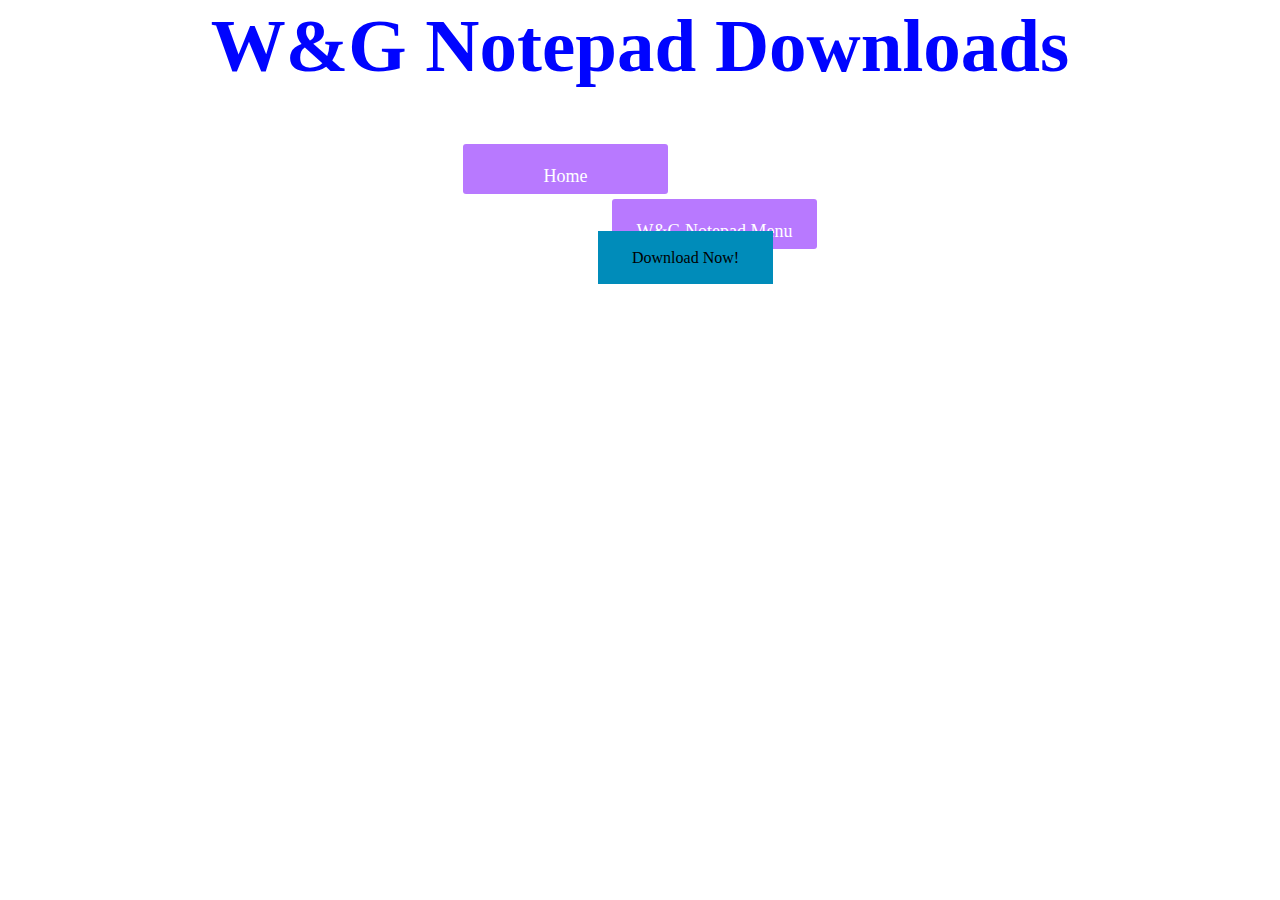
==== notepad_download.html @ edac906a "Add files via upload" ====
<!DOCTYPE html>
<html lang="en">
<head>
    <link rel="stylesheet" href="style.css">
    <meta charset="UTF-8">
    <meta http-equiv="X-UA-Compatible" content="IE=edge">
    <meta name="viewport" content="width=device-width, initial-scale=1.0">
    <title>W&G Notepad</title>
</head>
<body>
    <h1 class="h1">W&G Notepad Downloads</h1>
    <div>
        <a class="navbar_home" href="index.html">Home</a>
          
    </div>

    <div>
        <a class="navbar_download" href="./notepad.html">W&G Notepad Menu</a> 
    </div>
    <div class="others">
        <a class="button button2" href="./W&G Notepad.rar" download>Download Now!</a>
    </div>
    

</body>
</html>
---- style.css ----
#navbar{
    width:200px;
    margin:0px;
    left:50px;
    height: 25px;
    border-radius:3px;
}

@keyframes try{
    0%   {background-color: rgb(155, 6, 255)}
    25%  {background-color: rgb(156, 6, 255)}
    50%  {background-color: rgb(164, 6, 255)}
    70%  {background-color: rgb(214, 6, 255)}
    75% {background-color: rgb(226, 6, 255)}
    100%{background-color: rgb(164, 6, 255)}
}
@keyframes bg-clr{
    0%   {color: rgb(23, 6, 255)}
    25%  {color: rgba(121, 45, 245, 0.849)}
    50%  {color: rgba(17, 32, 248, 0.589)}
    70%  {color: rgb(214, 6, 255)}
    75% {color: rgb(255, 251, 6)}
    100%{color: rgb(6, 255, 110)}
}
@keyframes clr{
    from { color: yellow}
    to { color:greenyellow}
}
.h1{
    font-family: consolas;
    text-align: center;
    font-size:75px;
    margin-top:-5px;
    color:rgb(0, 4, 255);
    animation-name: bg-clr;
    animation-duration: 8s;
    animation-iteration-count: infinite;
}
.title{
    padding-top: 10px;
    font-family: consolas;
    text-align: center;
    font-size:40px;
    margin-top:15px;
    color:rgb(255, 208, 0);  
    animation-name: clr;
    animation-duration: 5s;
    animation-iteration-count: infinite;
}
.description{
    padding-top: 10px;
    font-family: consolas;
    text-align: center;
    font-size:25px;
    margin-top:15px;
    color:rgb(255, 208, 0);
    animation-name: clr;
    animation-duration: 5s;
    animation-iteration-count: infinite;
}

#navbar li{
    display:"inline-flexbox";
    width:120px;
    float: left;
    border-radius:3px;
    margin-left: -30px;
    padding-left: 20px;
    margin-top:100px;
    list-style-type:none
}
body{
    animation-name: try;
    animation-duration:10s;
    animation-iteration-count: infinite;
    animation-timing-function:ease;
    animation-direction: alternate;
}
.navbar_home{
    width:205px;
    height: 35px;
    text-shadow: 3px;
    display:block;
    padding-top:15px;
    float:left;
    text-decoration:none;
    font-family: consolas;
    margin-top: 5px;
    align-content: center;
    text-align: center;
    font-size:large;
    justify-content: left;
    border-radius:3px;
    margin-left:455px;
    background-color:rgba(119, 0, 255, 0.527);
    color:rgb(255, 255, 255)
}

.navbar_home:hover{
    background-color:rgb(119, 0, 255);
    color:rgb(255, 255, 255)
}

.navbar_download{
    width:205px;
    height: 35px;
    text-shadow: 3px;
    display:block;
    padding-top:15px;
    float:right;
    text-decoration:none;
    font-family: consolas;
    margin-top: 5px;
    align-content: center;
    text-align: center;
    font-size:large;
    justify-content: right;
    border-radius:3px;
    margin-right:455px;
    
    background-color:rgba(119, 0, 255, 0.527);
    color:rgb(255, 255, 255)
}

.navbar_download:hover{
    background-color:rgb(119, 0, 255);
    color:rgb(255, 255, 255)
}

img{
    margin-right: auto;
    margin-left: auto;
    justify-content: center;

}
.others{
    margin:150px;
    justify-content: center;
    margin-left: 590px;
}
.button {
    border: none;
    color: white;
    padding: 16px 32px;
    text-align: center;
    text-decoration: none;
    font-size: 16px;
    
    margin: 50;
    transition-duration: 0.4s;
    cursor: pointer;

  }
  
  
  .button2 {
    background-color: #008CBA; 
    color: black; 
    border: 2px solid #008CBA;
    margin-top: 50px;
  }
  
  .button2:hover {
    background-color: #008bbac4;
    color: white;
    box-shadow: 0 12px 16px 0 rgba(0,0,0,0.24), 0 17px 50px 0 rgba(0,0,0,0.19);
  }


#navbar a:hover{
    background-color:rgb(119, 0, 255);
    color:rgb(255, 255, 255);

}
#navbar:hover{
    width:210px;
    height: 30px;
}
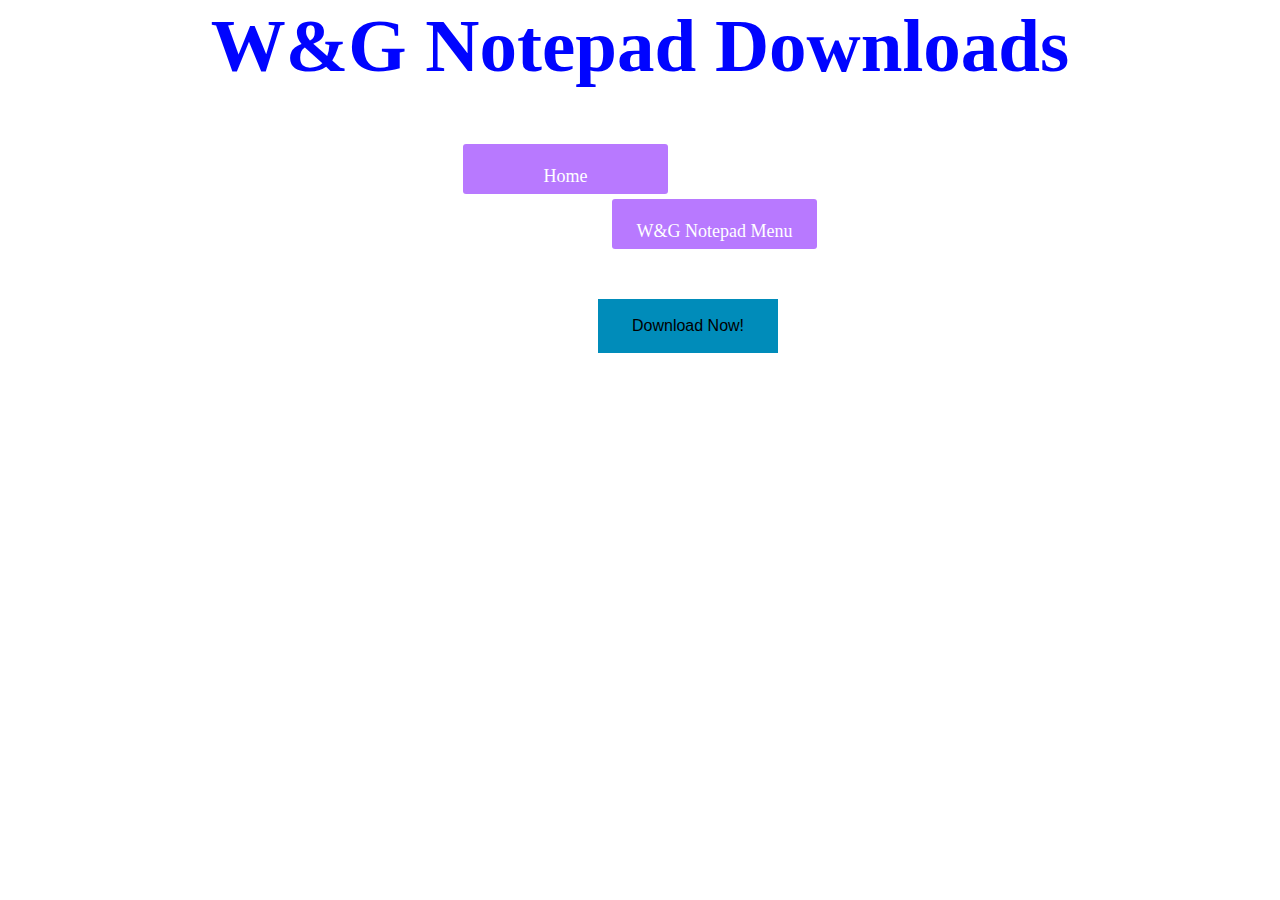
==== commit 9b089479: "Add files via upload" ====
--- a/notepad_download.html
+++ b/notepad_download.html
@@ -18,7 +18,7 @@
         <a class="navbar_download" href="./notepad.html">W&G Notepad Menu</a> 
     </div>
     <div class="others">
-        <a class="button button2" href="./W&G Notepad.rar" download>Download Now!</a>
+        <button class="button button2" onclick="window.open('https://drive.google.com/u/0/uc?export=download&confirm=k_l_&id=1y1BbJJpc64bKTnCPrt9oZpHcX-cjlrFx')">Download Now!</button>
     </div>
     
 
